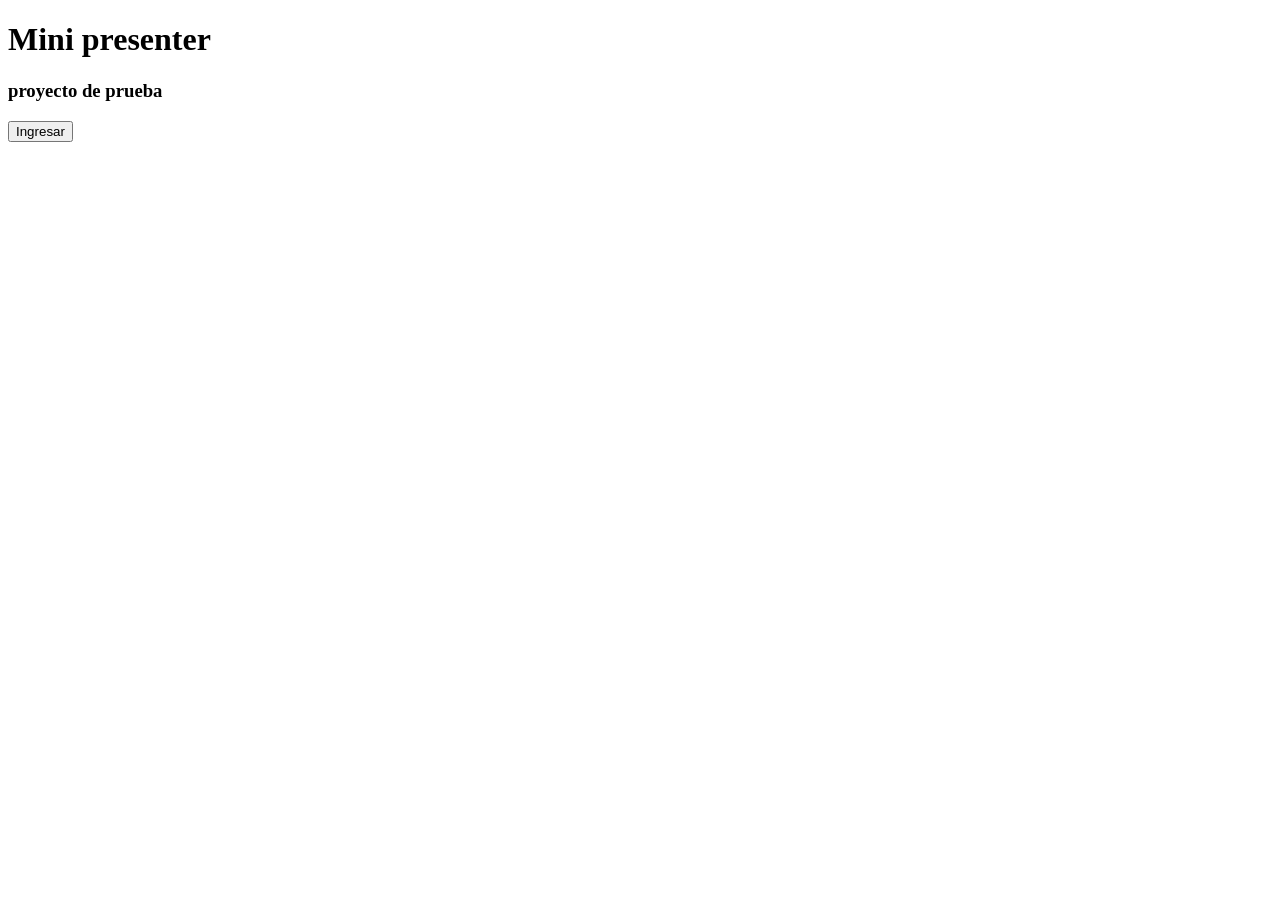
==== mini-presenter/index.html @ d052bec2 "punto de apertura" ====
<!DOCTYPE html>
<html lang="en">
<head>
    <meta charset="UTF-8">
    <meta name="Minipresenter" content="width=device-width, initial-scale=1.0">
    <title>Document</title>
</head>
<body>
    <h1>Mini presenter</h1>
    <h3>proyecto de prueba</h3>
    <button>Ingresar</button>
</body>
</html>
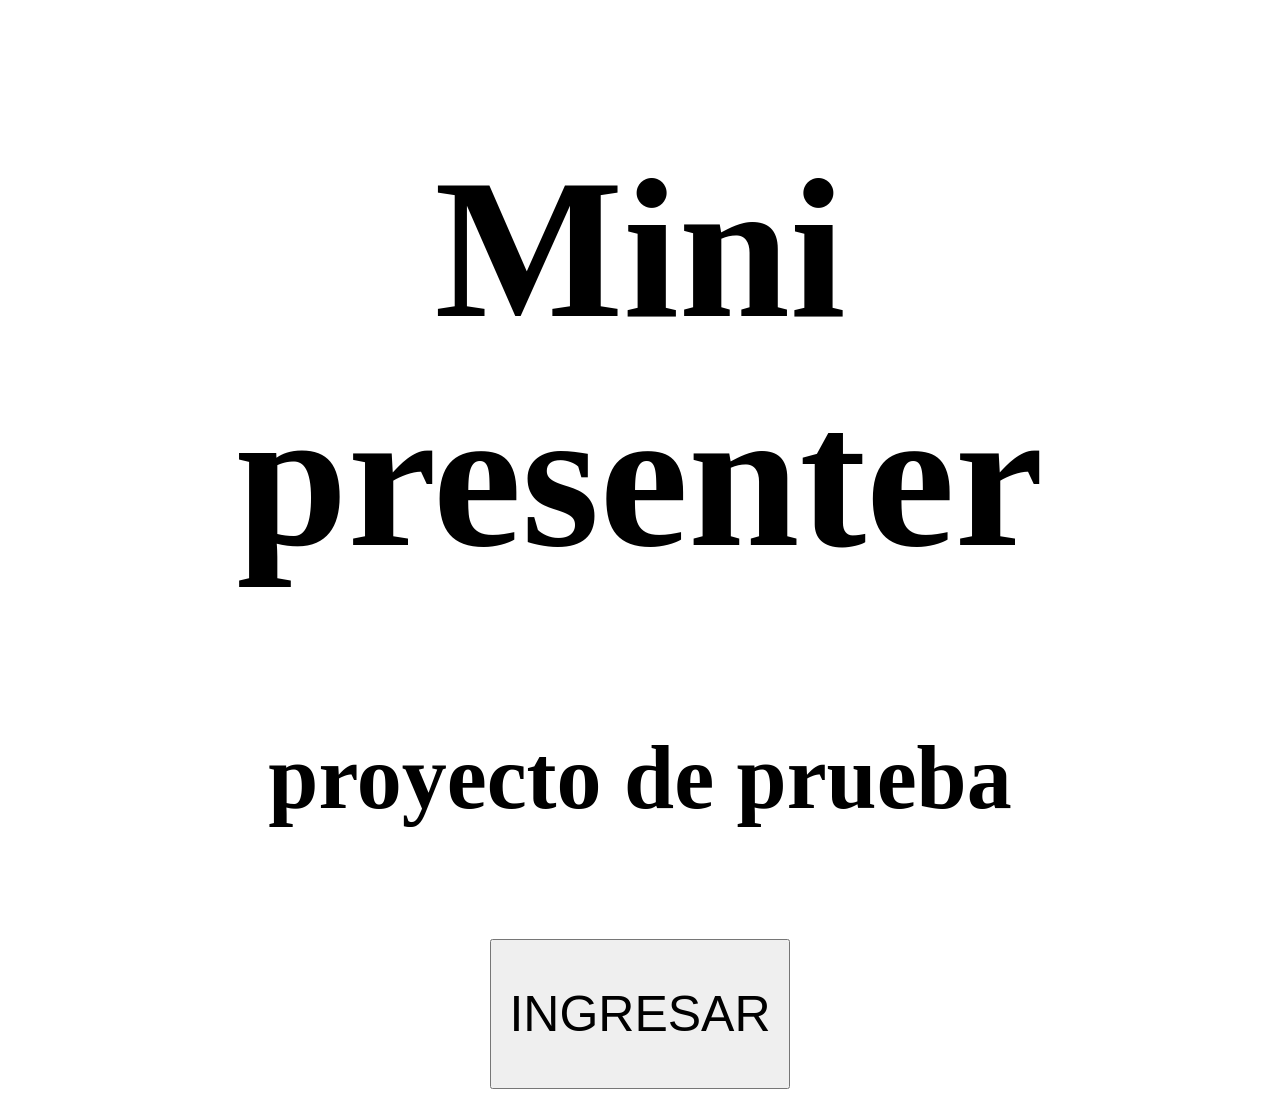
==== commit 070a2ec7: "Transicion de bienvenida" ====
--- a/mini-presenter/index.html
+++ b/mini-presenter/index.html
@@ -4,10 +4,45 @@
     <meta charset="UTF-8">
     <meta name="Minipresenter" content="width=device-width, initial-scale=1.0">
     <title>Document</title>
+    <script src="js/transition.js"></script>
+    <style>
+        h1{
+            font-size: 200px;
+            text-align: center;
+        }
+
+        h3{
+            font-size: 90px;
+            text-align: center;
+        }
+       
+        button{
+            width: 300px;
+            height: 150px;
+            margin: 20px;
+            
+        }
+
+        div.bottomcenter {
+            text-align: center;
+            button {font-family: 'Arial'; font-size: 50px;}
+        }
+
+        body {
+    transition: opacity 0.3s;
+}
+
+.fade-out {
+    opacity: 0;
+}
+    </style>   
 </head>
+
 <body>
     <h1>Mini presenter</h1>
     <h3>proyecto de prueba</h3>
-    <button>Ingresar</button>
+    <div class = bottomcenter>
+        <button onclick="fadeToPage('projection.html')">INGRESAR</button>
+    </div>
 </body>
 </html>
